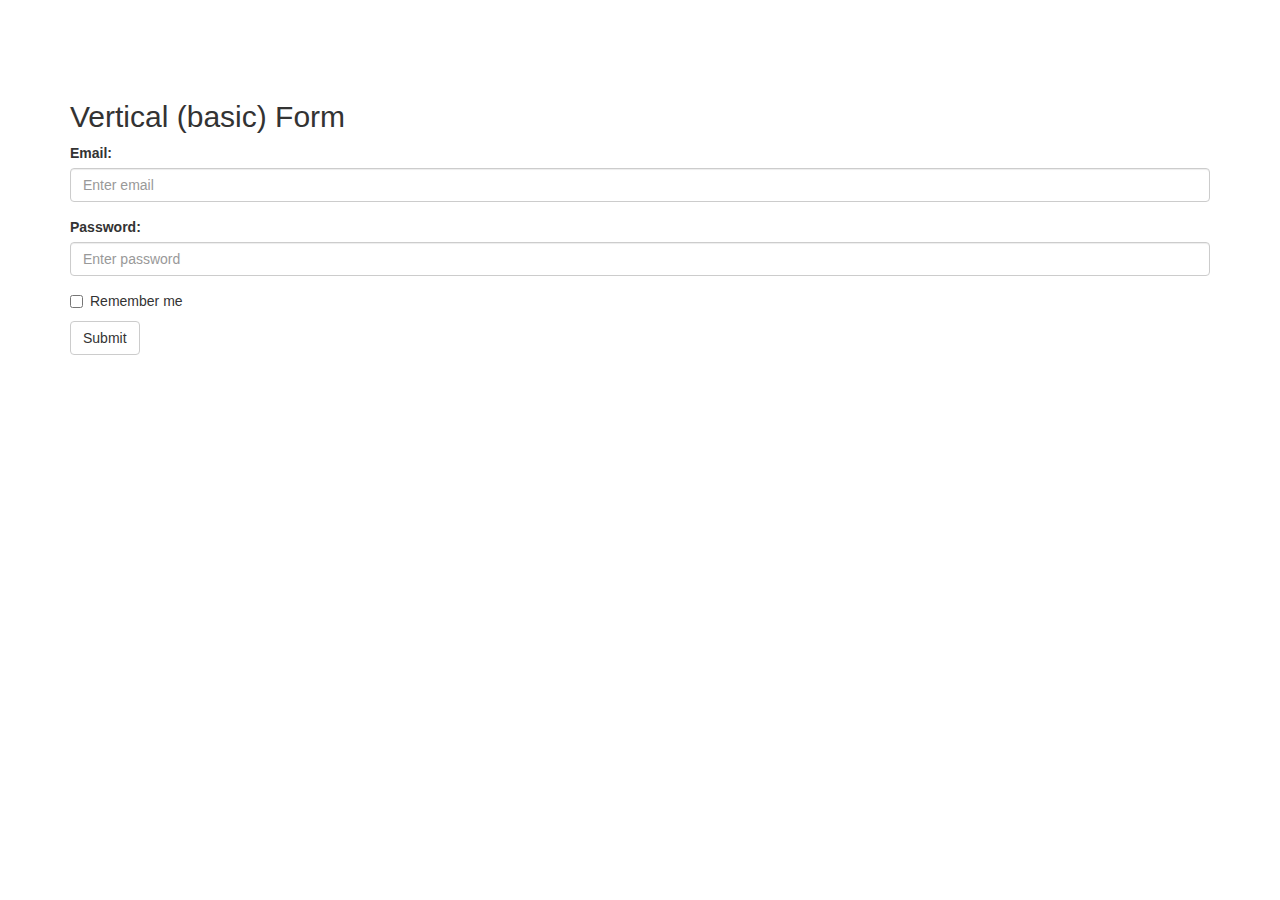
==== appointment.html @ e113a87a "m" ====
<!DOCTYPE html>
<html>
<head>
  <meta name="viewport" content="width=device-width, initial-scale=1">
  <link rel="stylesheet" href="http://maxcdn.bootstrapcdn.com/bootstrap/3.3.6/css/bootstrap.min.css">
  <script src="https://ajax.googleapis.com/ajax/libs/jquery/1.12.4/jquery.min.js"></script>
  <script src="http://maxcdn.bootstrapcdn.com/bootstrap/3.3.6/js/bootstrap.min.js"></script>
</head>
<body>

<div class="container">
<?php include "header.html" ?>
<br>
<br>
<br>
<br>
  <h2>Vertical (basic) Form</h2>
  <form role="form">
    <div class="form-group">
      <label for="email">Email:</label>
      <input type="email" class="form-control" id="email" placeholder="Enter email">
    </div>
    <div class="form-group">
      <label for="pwd">Password:</label>
      <input type="password" class="form-control" id="pwd" placeholder="Enter password">
    </div>
    <div class="checkbox">
      <label><input type="checkbox"> Remember me</label>
    </div>
    <button type="submit" class="btn btn-default">Submit</button>
  </form>
</div>
</body> 
</html>
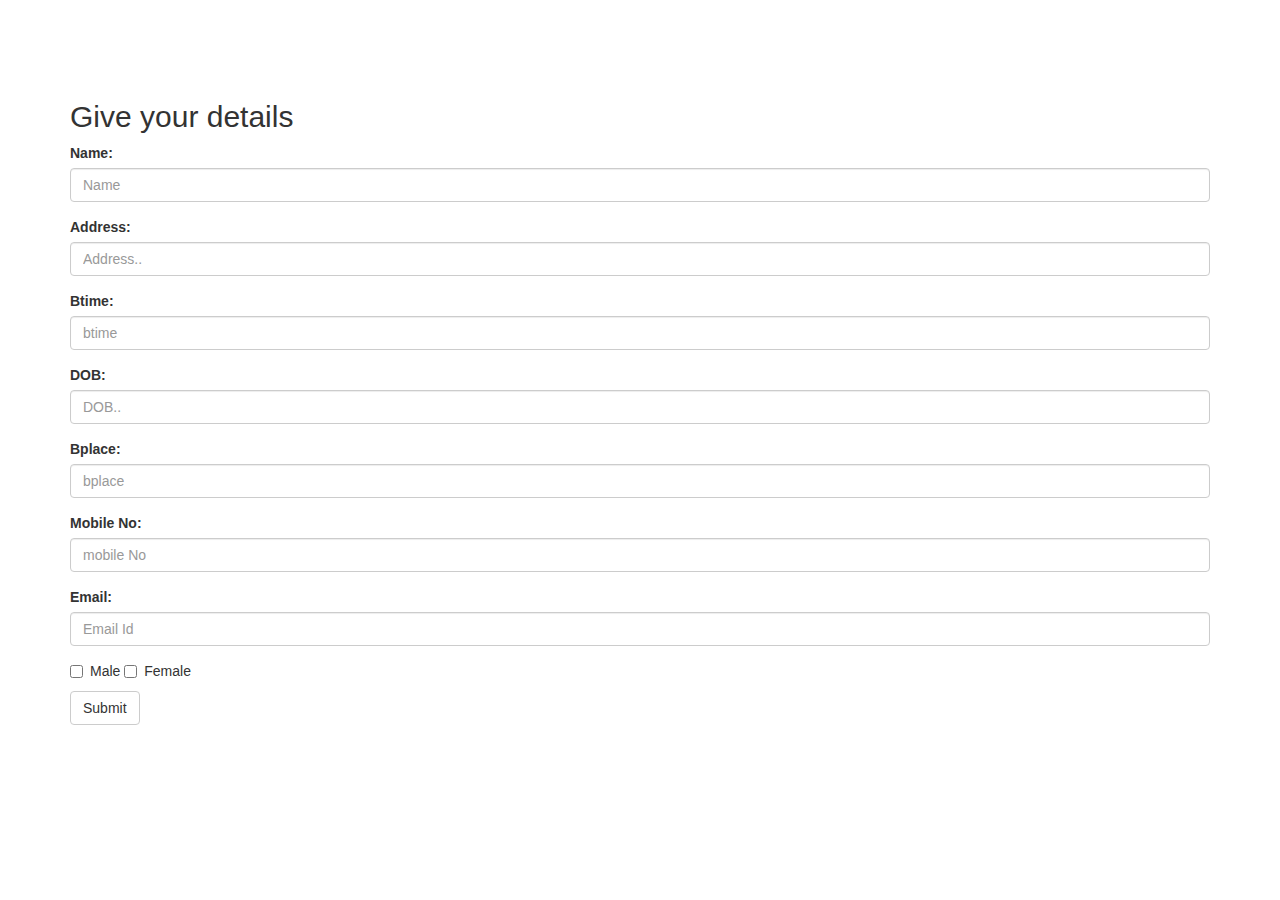
==== commit 4eaf2a17: "appointment form in basic dev stage" ====
--- a/appointment.html
+++ b/appointment.html
@@ -14,19 +14,41 @@
 <br>
 <br>
 <br>
-  <h2>Vertical (basic) Form</h2>
+  <h2>Give your details</h2>
   <form role="form">
     <div class="form-group">
-      <label for="email">Email:</label>
-      <input type="email" class="form-control" id="email" placeholder="Enter email">
+      <label for="name">Name:</label>
+      <input type="name" class="form-control" id="name" placeholder="Name">
     </div>
     <div class="form-group">
-      <label for="pwd">Password:</label>
-      <input type="password" class="form-control" id="pwd" placeholder="Enter password">
+      <label for="add">Address:</label>
+      <input type="address" class="form-control" id="add" placeholder="Address..">
     </div>
-    <div class="checkbox">
-      <label><input type="checkbox"> Remember me</label>
+   <div class="form-group">
+   <label for="btime">Btime:</label>
+   <input type="btime" class="form-control" id="btime" placeholder="btime">
+   </div>
+    <div class="form-group">
+    <label for="dob">DOB:</label>
+    <input type="dob" class="form-control" id="dob" placeholder="DOB..">
     </div>
+    <div class="form-group">
+    <label for="bplace">Bplace:</label>
+    <input type="bplace" class="form-control" id="bplace" placeholder="bplace">
+    </div>
+    <div class="form-group">
+      <label for="mobno">Mobile No:</label>
+      <input type="mobno" class="form-control" id="mobno" placeholder="mobile No">
+      </div>
+    <div class="form-group">
+    <label for="email">Email:</label>
+    <input type="email" class="form-control" id="email" placeholder="Email Id">  
+    </div>
+ <div class="checkbox">
+      <label><input type="checkbox"> Male</label>
+      <label><input type="checkbox">Female</label>
+    </div>
+
     <button type="submit" class="btn btn-default">Submit</button>
   </form>
 </div>
